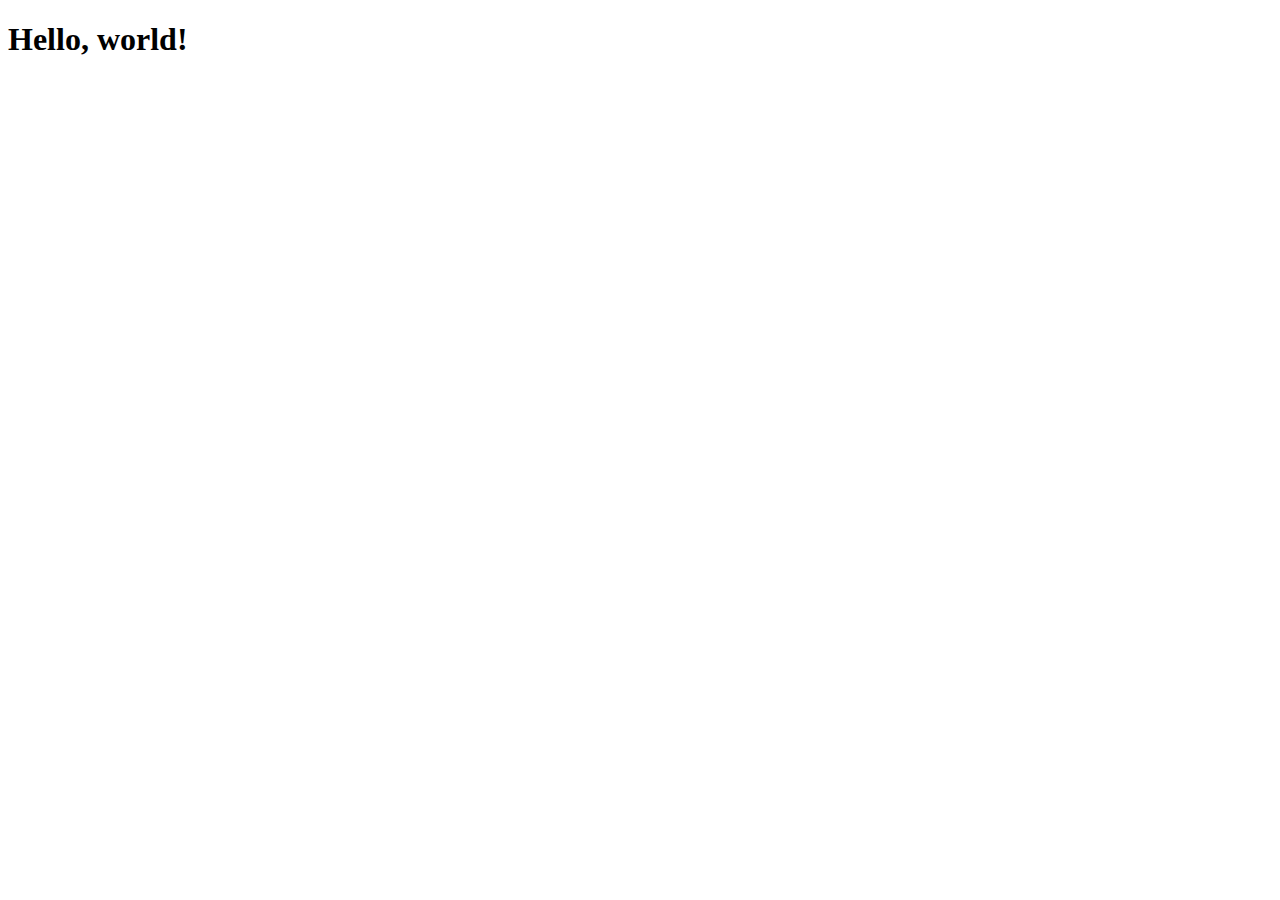
==== item.html @ 9b7f535e "init git" ====
<!doctype html>
<html lang="zh-tw">
  <head>
    <!-- Required meta tags -->
    <meta charset="utf-8">
    <meta name="viewport" content="width=device-width, initial-scale=1, shrink-to-fit=no">

    <!-- Bootstrap CSS -->
    <link rel="stylesheet" href="https://stackpath.bootstrapcdn.com/bootstrap/4.1.3/css/bootstrap.min.css" integrity="sha384-MCw98/SFnGE8fJT3GXwEOngsV7Zt27NXFoaoApmYm81iuXoPkFOJwJ8ERdknLPMO" crossorigin="anonymous">

    <title>Hello, world!</title>
  </head>
  <body>
    <h1>Hello, world!</h1>

    <!-- Optional JavaScript -->
    <!-- jQuery first, then Popper.js, then Bootstrap JS -->
    <script src="https://code.jquery.com/jquery-3.3.1.slim.min.js" integrity="sha384-q8i/X+965DzO0rT7abK41JStQIAqVgRVzpbzo5smXKp4YfRvH+8abtTE1Pi6jizo" crossorigin="anonymous"></script>
    <script src="https://cdnjs.cloudflare.com/ajax/libs/popper.js/1.14.3/umd/popper.min.js" integrity="sha384-ZMP7rVo3mIykV+2+9J3UJ46jBk0WLaUAdn689aCwoqbBJiSnjAK/l8WvCWPIPm49" crossorigin="anonymous"></script>
    <script src="https://stackpath.bootstrapcdn.com/bootstrap/4.1.3/js/bootstrap.min.js" integrity="sha384-ChfqqxuZUCnJSK3+MXmPNIyE6ZbWh2IMqE241rYiqJxyMiZ6OW/JmZQ5stwEULTy" crossorigin="anonymous"></script>
  </body>
</html>
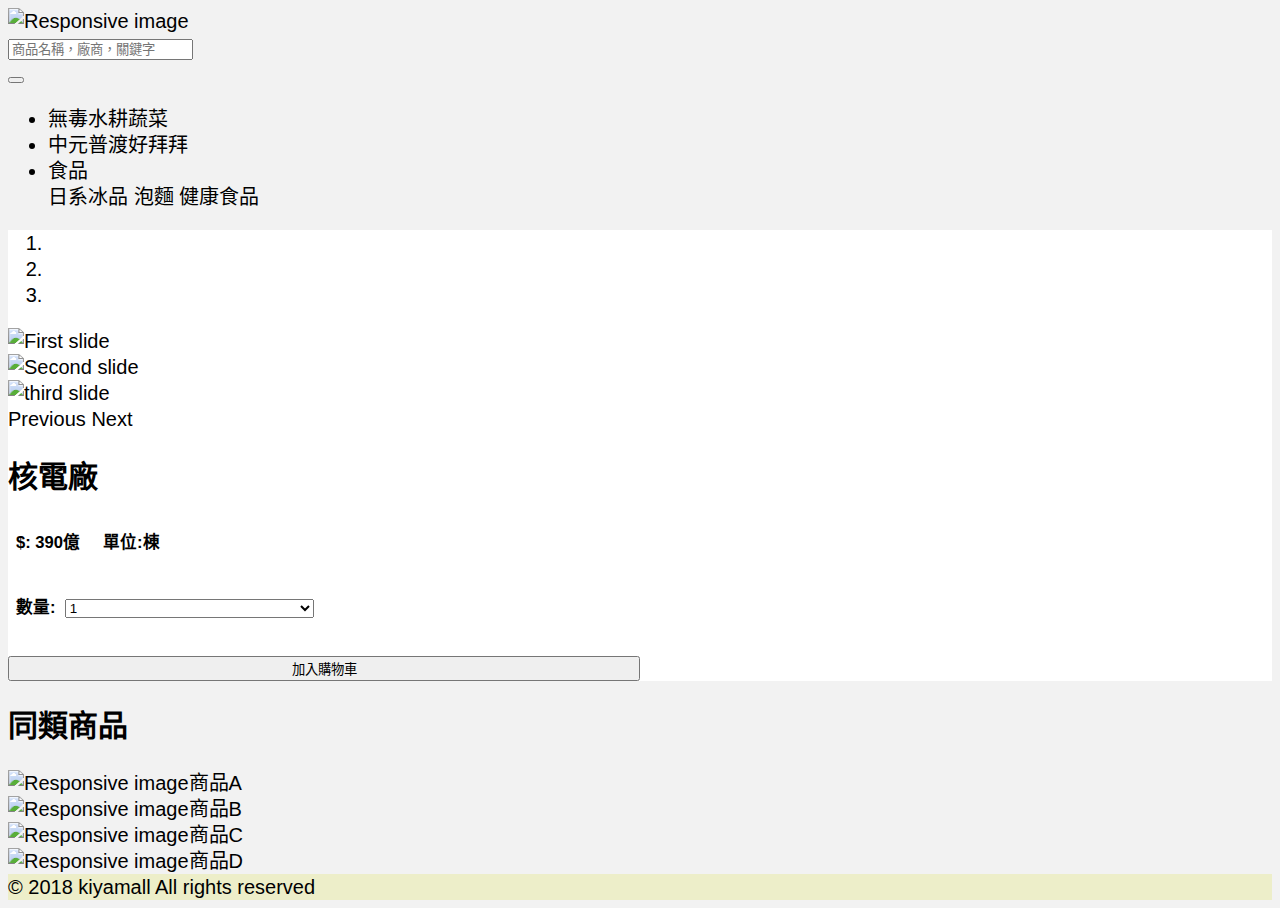
==== commit 0b6ba02a: "item: product &recommend" ====
--- a/item.html
+++ b/item.html
@@ -8,15 +8,209 @@
     <!-- Bootstrap CSS -->
     <link rel="stylesheet" href="https://stackpath.bootstrapcdn.com/bootstrap/4.1.3/css/bootstrap.min.css" integrity="sha384-MCw98/SFnGE8fJT3GXwEOngsV7Zt27NXFoaoApmYm81iuXoPkFOJwJ8ERdknLPMO" crossorigin="anonymous">
 
-    <title>Hello, world!</title>
+    <!-- my css-->
+    <link href="css/mainstyle.css" rel="stylesheet">
+    <link href="https://fonts.googleapis.com/css?family=Indie+Flower" rel="stylesheet">
+    <link rel="stylesheet" href="https://use.fontawesome.com/releases/v5.2.0/css/all.css" integrity="sha384-hWVjflwFxL6sNzntih27bfxkr27PmbbK/iSvJ+a4+0owXq79v+lsFkW54bOGbiDQ" crossorigin="anonymous">
+    
+    <link rel="stylesheet" type="text/css" href="js/slick/slick.css"/>
+
+    <link rel="stylesheet" type="text/css" href="js/slick/slick-theme.css"/>
+
+    <title>柿子網</title>
   </head>
-  <body>
-    <h1>Hello, world!</h1>
-
-    <!-- Optional JavaScript -->
-    <!-- jQuery first, then Popper.js, then Bootstrap JS -->
-    <script src="https://code.jquery.com/jquery-3.3.1.slim.min.js" integrity="sha384-q8i/X+965DzO0rT7abK41JStQIAqVgRVzpbzo5smXKp4YfRvH+8abtTE1Pi6jizo" crossorigin="anonymous"></script>
-    <script src="https://cdnjs.cloudflare.com/ajax/libs/popper.js/1.14.3/umd/popper.min.js" integrity="sha384-ZMP7rVo3mIykV+2+9J3UJ46jBk0WLaUAdn689aCwoqbBJiSnjAK/l8WvCWPIPm49" crossorigin="anonymous"></script>
-    <script src="https://stackpath.bootstrapcdn.com/bootstrap/4.1.3/js/bootstrap.min.js" integrity="sha384-ChfqqxuZUCnJSK3+MXmPNIyE6ZbWh2IMqE241rYiqJxyMiZ6OW/JmZQ5stwEULTy" crossorigin="anonymous"></script>
-  </body>
+
+<header>
+  <div class='container-fluid'>
+    <div class='row wrapper align-items-center justify-content-center text-center active' id='sidebar'>
+      
+      <!-- Sidebar hide -->
+      <div class='col-md-6 col-sm-12 line'>
+        <nav>
+          <ul class="list-unstyled components">
+            <li><a href="#list.html">水耕蔬菜</a></li>
+            <li><a href="#">中元普渡好拜拜</a></li>
+            <li><a href="#pageSubmenu">海外專區</a></li>
+            <li><a href="#">食品</a></li>
+            <li><a href="#">3C</a></li>
+          </ul>
+        </nav>
+      </div>
+      <div class='col-md-6 col-sm-12'>
+          Kiyamall<br>
+          ________<br><br>
+
+          品牌介紹<br>
+          ________<br><br>
+          如果你想知道我們哪裡與眾不同，那我告訴你：我們是一家真正關心顧客的公司，我們真正在意的是長遠，而且我們真的喜歡創新。然而，大多數的公司不是這樣。他們緊盯的是競爭對手，而不是顧客的需要。他們希望兩、三年內就可賺錢、發放股息，如果做不到，那就改做別的。他們寧可緊跟在別人的後頭，而不願當創新者——因為這樣比較安全。
+
+      </div>
+    </div>
+  </div>
+    <!-- sidebar end -->
+
+    <!-- top menu -->
+  <div class="container-fluid">
+      <div class='row align-items-center text-center bg-gray' >
+            
+            <!-- hide side bar btn
+            <div class='col-1 justify-content-between text-left py-3'>
+              <span class='sidebarbtn' id="sidebarCollapse">
+                <i class="fas fa-align-left"></i></span>
+            </div>
+            -->
+
+            <div class='col-2 col-sm-2 justify-content-between text-center py-3'>
+              <a href='index.html'><img src='pic/KIYA-2.png' class="img-fluid" alt="Responsive image"></a>
+            </div>
+            <div class='col-6 col-sm-8'>
+              <div class="input-group">
+                  <input type="text" class="form-control" placeholder="商品名稱，廠商，關鍵字" aria-label="Recipient's username" aria-describedby="basic-addon2">
+                  <div class="input-group-append">
+                    <span class="input-group-text" id="basic-addon2"><i class="fas fa-search"></i></span>
+                  </div>
+              </div>
+            </div>
+          <div class='col-2 col-sm-1 text-center choose'>
+            <a href='#'><span class=''><i class="fas fa-shopping-cart"></i></span></a>
+          </div>
+          <div class='col-2 col-sm-1 text-center choose'>
+            <a href='#'><span class=''><i class="fas fa-users"></i></span></a>
+          </div>
+        </div>
+        <!--nav menu -->
+        <div class='row align-items-center text-center bg-dark'>
+            <nav class="navbar navbar-expand-md navbar-dark ">
+              <button class="navbar-toggler" type="button" data-toggle="collapse" data-target="#navbarNav" aria-controls="navbarNav" aria-expanded="false" aria-label="Toggle navigation">
+                  <span class="navbar-toggler-icon"></span>
+              </button>
+              <div class="collapse navbar-collapse" id="navbarNav">
+                  <ul class="navbar-nav mr-auto">
+                    <li class="nav-item">
+                        <a class="nav-link" href="list.html">無毒水耕蔬菜</a>
+                    </li>
+                    <li class="nav-item">
+                        <a class="nav-link" href="#">中元普渡好拜拜</a>
+                    </li>
+                    <li class="nav-item dropdown">
+                        <a class="nav-link" href="#" id="navbarDropdown" role="button" data-toggle="dropdown" aria-haspopup="true" aria-expanded="false">食品<span class='px-2'><i class="fas fa-angle-down"></i></span></a>
+                        <div class="dropdown-menu" aria-labelledby="navbarDropdown">
+                          <a class="dropdown-item" href="#">日系冰品</a>
+                          <a class="dropdown-item" href="#">泡麵</a>
+                          <a class="dropdown-item" href="#">健康食品</a>
+                </div>
+                    </li>
+                  </ul>
+              </div>
+            </nav>
+        </div>
+  </div>
+</header>
+
+<body>
+  <!-- main product -->
+  <div class='container'>
+    <div class='row align-center white py-4'>
+      <div class='col-sm-4'>
+        <div id="carouselExampleIndicators" class="carousel slide" data-ride="carousel">
+          <ol class="carousel-indicators">
+            <li data-target="#carouselExampleIndicators" data-slide-to="0" class="active"></li>
+            <li data-target="#carouselExampleIndicators" data-slide-to="1"></li>
+            <li data-target="#carouselExampleIndicators" data-slide-to="2"></li>
+          </ol>
+          <div class="carousel-inner">
+            <div class="carousel-item active">
+              <img class="d-block w-100" src="./pic/400x400-1.png" alt="First slide">
+            </div>
+            <div class="carousel-item">
+              <img class="d-block w-100" src="./pic/400x400-1-1.jpg" alt="Second slide">
+            </div>
+            <div class="carousel-item">
+              <img class="d-block w-100" src="./pic/400x400-1-2.jpg" alt="third slide">
+            </div>
+          </div>
+          <a class="carousel-control-prev" href="#carouselExampleIndicators" role="button" data-slide="prev">
+            <span class="carousel-control-prev-icon" aria-hidden="true"></span>
+            <span class="sr-only">Previous</span>
+          </a>
+          <a class="carousel-control-next" href="#carouselExampleIndicators" role="button" data-slide="next">
+            <span class="carousel-control-next-icon" aria-hidden="true"></span>
+            <span class="sr-only">Next</span>
+          </a>
+        </div>
+      </div>
+      <div class='col-sm-8'>
+        <h2>核電廠</h2>
+        <h5>$:&nbsp390億&nbsp&nbsp&nbsp&nbsp&nbsp單位:棟</h5>
+        <h5>數量:&nbsp
+          <select class="custom-select" id="inputGroupSelect01">
+            <option value="1">1</option>
+            <option value="2">2</option>
+            <option value="3">3</option>
+            <option value="4">4</option>
+          </select>
+        </h5>
+        <div class='text-center py-2'>
+          <button type="button" class="btn btnbuy btn-outline-info">加入購物車</button>
+        </div>
+      </div>
+    </div>
+  </div>
+  
+  <!-- recommend product -->
+  <div class='container'>
+    <div class='row align-items-center py-4'>
+      <div class='col-12'>
+        <h2>同類商品</h2>
+      </div>
+      <div class='col-sm-12 multiple-items text-center'>
+        <div><img src='pic/400x400-2.jpeg' class="img-fluid px-5 py-2" alt="Responsive image">商品A</div>
+        <div><img src='pic/400x400-3.jpg' class="img-fluid px-5 py-2" alt="Responsive image">商品B</div>
+        <div><img src='pic/400x400-4.jpg' class="img-fluid px-5 py-2" alt="Responsive image">商品C</div>
+        <div><img src='pic/400x400-5.jpg' class="img-fluid px-5 py-2" alt="Responsive image">商品D</div>
+      </div>
+    </div>
+  </div>
+
+  <!-- Optional JavaScript -->
+  <!-- jQuery first, then Popper.js, then Bootstrap JS -->
+  <script src="https://code.jquery.com/jquery-3.3.1.slim.min.js" integrity="sha384-q8i/X+965DzO0rT7abK41JStQIAqVgRVzpbzo5smXKp4YfRvH+8abtTE1Pi6jizo" crossorigin="anonymous"></script>
+  <script src="https://cdnjs.cloudflare.com/ajax/libs/popper.js/1.14.3/umd/popper.min.js" integrity="sha384-ZMP7rVo3mIykV+2+9J3UJ46jBk0WLaUAdn689aCwoqbBJiSnjAK/l8WvCWPIPm49" crossorigin="anonymous"></script>
+  <script src="https://stackpath.bootstrapcdn.com/bootstrap/4.1.3/js/bootstrap.min.js" integrity="sha384-ChfqqxuZUCnJSK3+MXmPNIyE6ZbWh2IMqE241rYiqJxyMiZ6OW/JmZQ5stwEULTy" crossorigin="anonymous"></script>
+
+  <script type="text/javascript" src="https://code.jquery.com/jquery-1.11.0.min.js"></script>
+  <script type="text/javascript" src="https://code.jquery.com/jquery-migrate-1.2.1.min.js"></script>
+  <script type="text/javascript" src="js/slick/slick.min.js"></script>
+
+  <script type="text/javascript">
+    $(document).ready(function () {
+
+        $('#sidebarCollapse ,#dismiss').on('click', function () {
+            $('#sidebar').toggleClass('active');
+        });
+
+    });
+  </script>
+
+  <script type="text/javascript">
+    $(document).ready(function(){
+      $('.multiple-items').slick({
+          slidesToShow: 3,
+  slidesToScroll: 1,
+  autoplay: true,
+  autoplaySpeed: 2000,
+      });
+    });
+    
+  </script>
+</body>
+
+<footer>
+<div class='container-fluid'>
+    <div class='row footer align-items-center text-center py-3'>
+        <div class='col-12'>© 2018 kiyamall All rights reserved</div>
+    </div>
+  </div>
+</footer>
+
 </html>--- a/css/mainstyle.css
+++ b/css/mainstyle.css
@@ -0,0 +1,185 @@
+@import url(https://fonts.googleapis.com/earlyaccess/cwtexyen.css);
+
+body{
+	font-family: 'cwTeXYen', sans-serif;
+	line-height: 1.3;
+	font-size: 20px;
+	font-weight: 400;
+	background-color: #f2f2f2;
+}
+.py-8{
+	padding-top: 3rem;
+	padding-bottom: 3rem; 
+}
+.wrapper {
+    display: flex;
+    width: 100%;
+}
+.wrapper {
+    display: flex;
+    align-items: stretch;
+}
+@media (max-width:768px){
+	#sidebar {
+	    width: 100%;
+	    position: fixed;
+	    top: 0;
+	    left: 0;
+	    height: 100vh;
+	    z-index: 100;
+	    background: #7386D5;
+	    color: #fff;
+	    transition: all 0.3s;
+	}
+}
+@media(min-width: 768px){
+	#sidebar {
+	    width: 70%;
+	    position: fixed;
+	    top: 0;
+	    left: 0;
+	    height: 100vh;
+	    z-index: 100;
+	    background: #7386D5;
+	    color: #fff;
+	    transition: all 0.3s;
+	}	
+}
+#sidebar.active {
+    margin-left: -70%;
+}
+a[data-toggle="collapse"] {
+    position: relative;
+}
+
+.dropdown-toggle::after {
+    display: block;
+    position: absolute;
+    top: 50%;
+    right: 20px;
+    transform: translateY(-50%);
+}
+@media (max-width: 768px) {
+    #sidebar {
+        margin-left: 0%;
+    }
+    #sidebar.active {
+        margin-left: -100%;
+    }
+}
+@import "https://fonts.googleapis.com/css?family=Poppins:300,400,500,600,700";
+
+
+p {
+    font-size: 1.1em;
+    font-weight: 300;
+    line-height: 1.8em;
+}
+
+a, a:hover, a:focus {
+    color: inherit;
+    text-decoration: none;
+    transition: all 0.3s;
+}
+.line{
+    border-right: solid;
+    border-width: 5px;
+}
+#sidebar {
+    /* don't forget to add all the previously mentioned styles here too */
+    background: #ffffff;
+    color: black;
+    transition: all 0.3s;
+}
+
+#sidebar ul p {
+    color: black;
+    padding: 10px;
+}
+
+#sidebar ul li a {
+    padding: 10px;
+    font-size: 1.1em;
+    display: block;
+}
+#sidebar ul li a:hover {
+    color: #7386D5;
+    background: #fff;
+}
+
+
+.sidebarbtn{
+	z-index: 100;
+}
+
+.dflex{
+	display: flex;
+}
+.top{
+	top: -32px;
+	text-align: left;
+	padding-left:30px;
+}
+.fixed{
+	width: 100%;
+	position: fixed;
+	top: 0;
+	left: 0;
+	z-index: 999;
+	background-color:#ffffff;
+}
+.arrow{
+	font-size: 3em;
+	color:black;
+}
+h1{
+	font-size: 5rem;
+}
+.icon{
+	font-size:3rem;
+	color:#20BF55;
+}
+.white{
+	background-color: #ffffff;
+}
+.text{
+	color:#20BF55;
+}
+.garyy{
+	background-color: #f2f2f2;
+}
+
+.footer{
+	background-color: #EDEEC9;
+}
+
+.btdown{
+	margin: .5rem;
+}
+.bg-gray{
+	background-color: #f2f2f2;
+}
+h5{
+	padding: .5rem;
+}
+h6{
+	
+}
+.choose :hover{
+	padding-top: 4px;
+	padding-bottom:2px;
+	border-bottom: 1px solid;
+}
+.bside{
+	border: .5rem solid #f2f2f2;
+}
+.custom-select{
+	width:20%;
+}
+.btnbuy{
+	width:50%;
+	text-align: center;
+}
+.slick-prev:before, .slick-next:before{
+	color:black !important;
+}